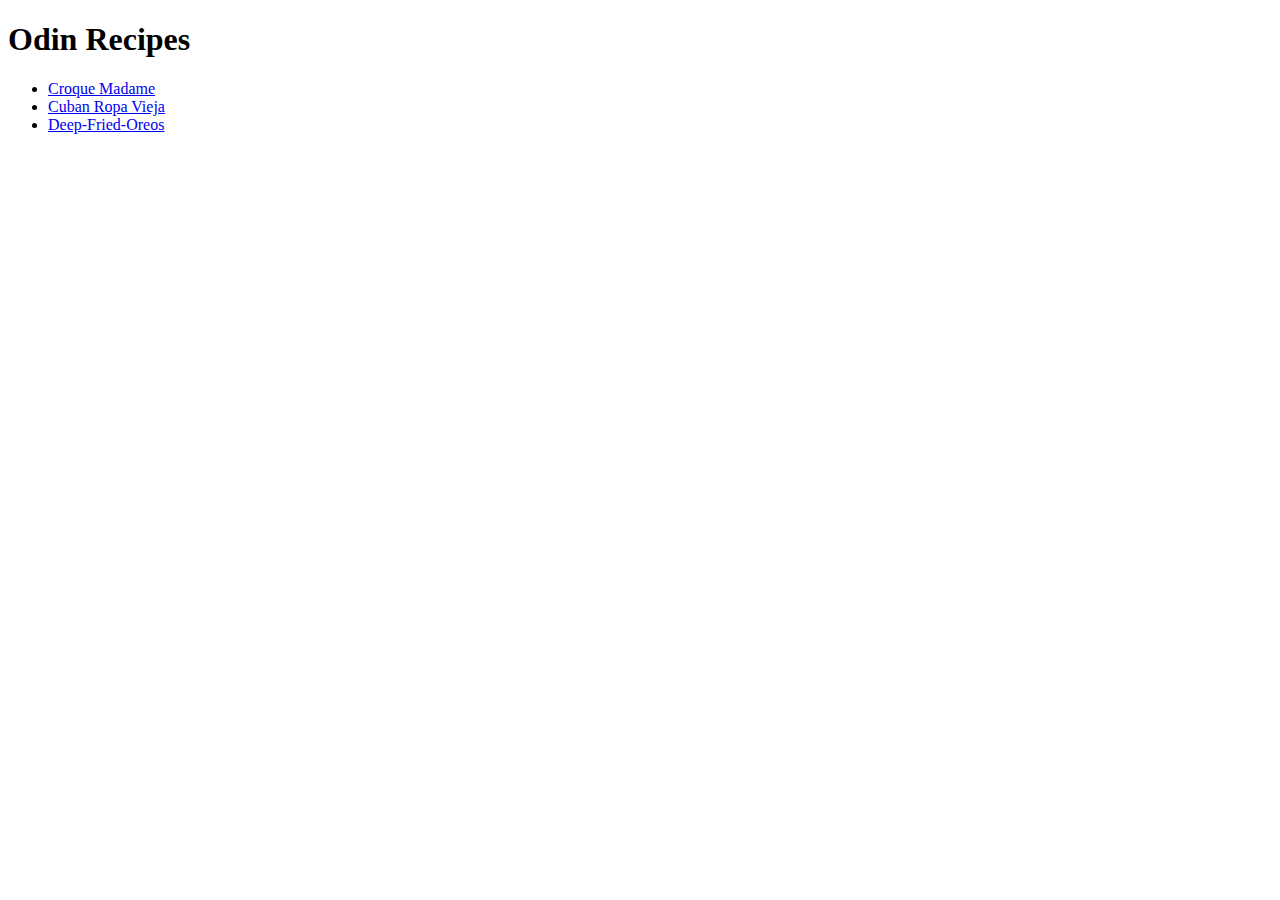
==== index.html @ 3a664a2a "Add basic webpage structure and content" ====
<!DOCTYPE html>
<html lang="en">
<head>
    <meta charset="UTF-8">
    <meta name="viewport" content="width=device-width, initial-scale=1.0">
    <title>Odin Recipes</title>
</head>
<body>
    <h1>Odin Recipes</h1>
    <ul>
        <li><a href="recipes/croque_madame.html">Croque Madame</a></li>
        <li><a href="recipes/cuban_ropa_vieja.html">Cuban Ropa Vieja</a></li>
        <li><a href="recipes/deep_fried_cookies.html">Deep-Fried-Oreos</a></li>
    </ul>
</body>
</html>
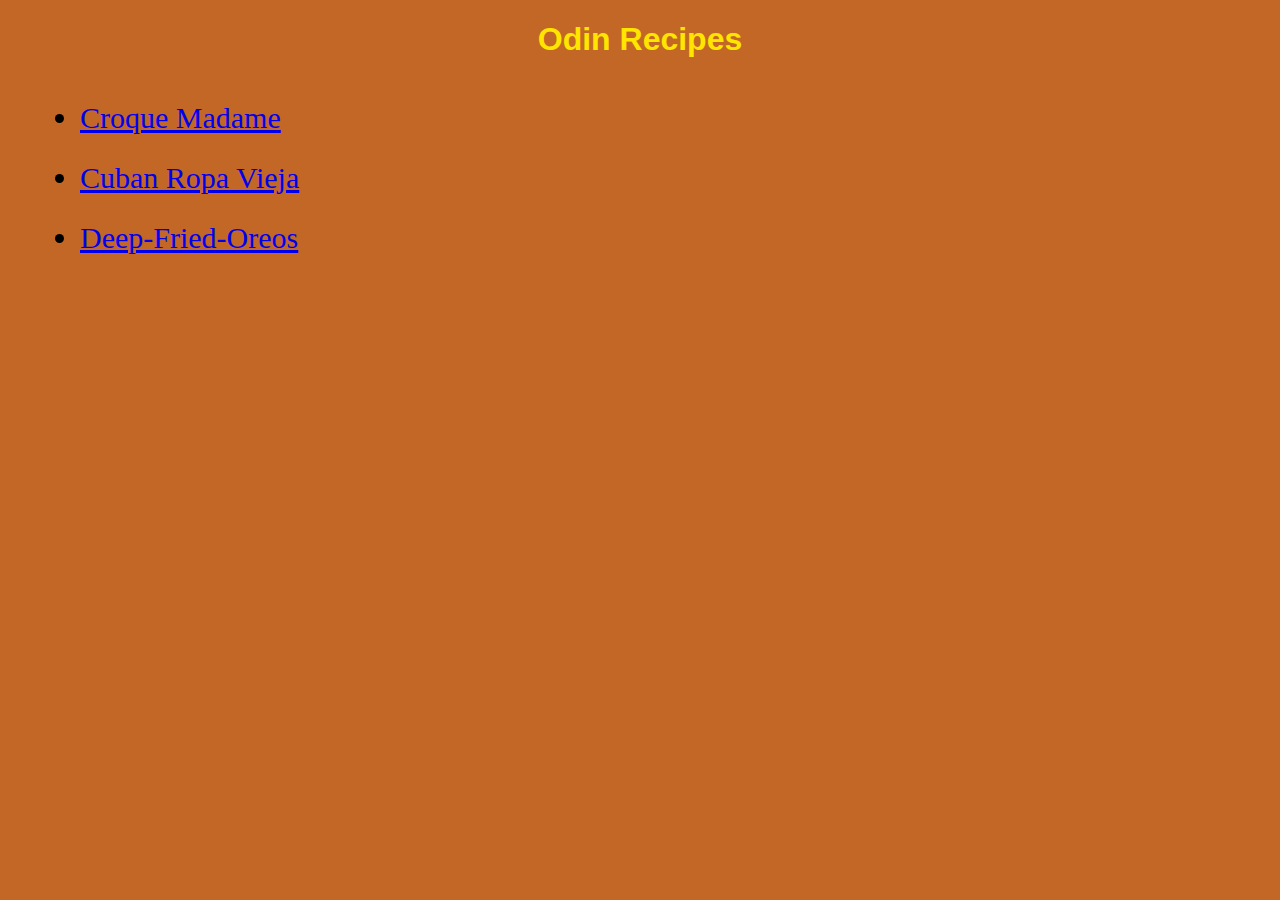
==== commit 9ac28aca: "add styles" ====
--- a/index.html
+++ b/index.html
@@ -4,10 +4,11 @@
     <meta charset="UTF-8">
     <meta name="viewport" content="width=device-width, initial-scale=1.0">
     <title>Odin Recipes</title>
+    <link rel="stylesheet" href="css/styles.css">
 </head>
 <body>
     <h1>Odin Recipes</h1>
-    <ul>
+    <ul class="main">
         <li><a href="recipes/croque_madame.html">Croque Madame</a></li>
         <li><a href="recipes/cuban_ropa_vieja.html">Cuban Ropa Vieja</a></li>
         <li><a href="recipes/deep_fried_cookies.html">Deep-Fried-Oreos</a></li>
--- a/css/styles.css
+++ b/css/styles.css
@@ -0,0 +1,28 @@
+h1, h2 {
+    color: #ffe500;
+    text-align: center;
+    font-family: Arial, Helvetica, sans-serif;
+}
+
+body {
+    background-color: #c36726;
+    margin-left: 40px;
+    margin-right: 40px;
+}
+
+.main {
+    font-size: 30px;
+    line-height: 2;
+}
+
+.center {
+    display: block;
+    margin-left: auto;
+    margin-right: auto;
+    width: 50%;
+}
+
+img {
+    height: 75%;
+    width: auto;
+  }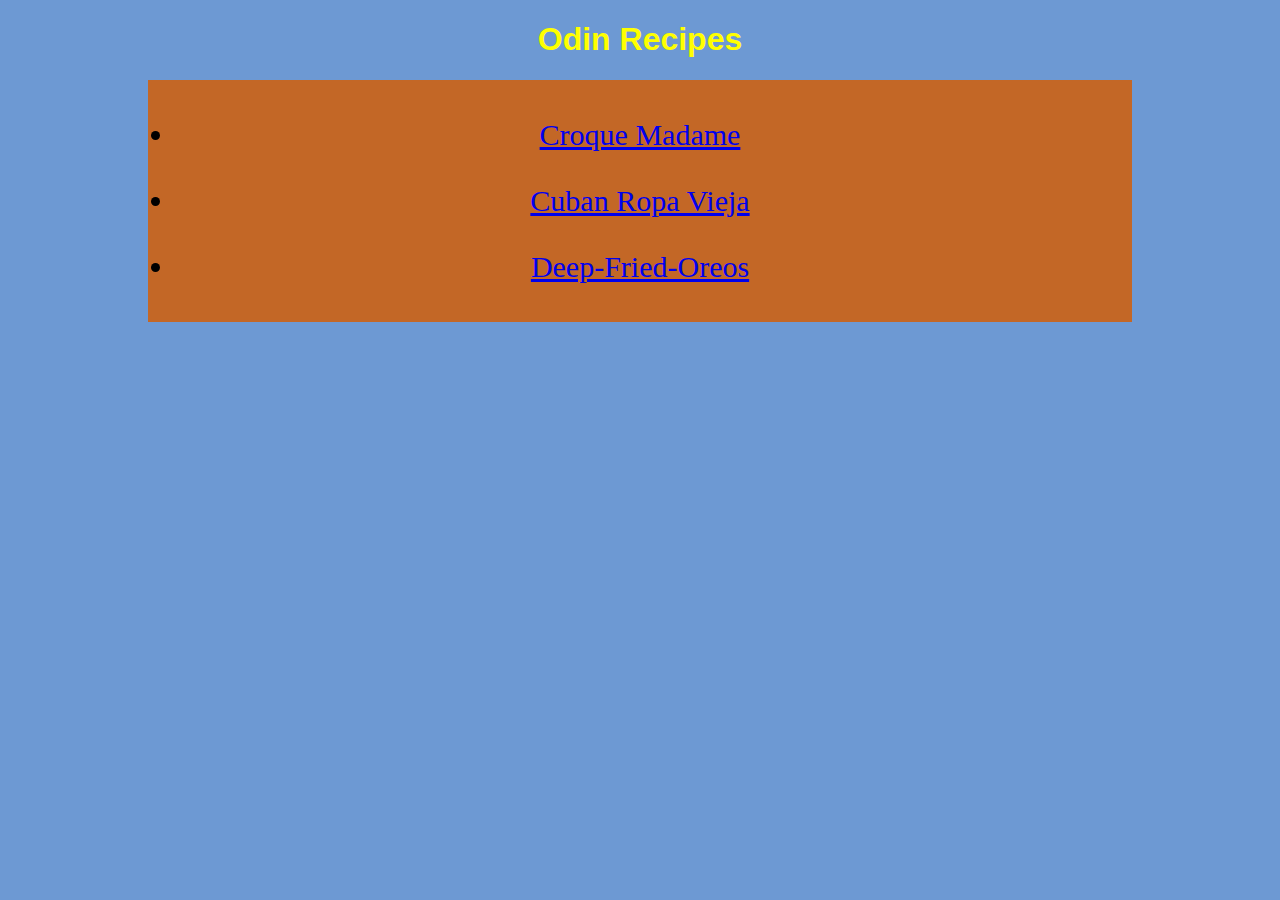
==== commit a7fb82b4: "add basic styles for homepage." ====
--- a/index.html
+++ b/index.html
@@ -8,10 +8,10 @@
 </head>
 <body>
     <h1>Odin Recipes</h1>
-    <ul class="main">
+    <div class="main">
         <li><a href="recipes/croque_madame.html">Croque Madame</a></li>
         <li><a href="recipes/cuban_ropa_vieja.html">Cuban Ropa Vieja</a></li>
         <li><a href="recipes/deep_fried_cookies.html">Deep-Fried-Oreos</a></li>
-    </ul>
+    </div>
 </body>
 </html>--- a/css/styles.css
+++ b/css/styles.css
@@ -1,18 +1,13 @@
 h1, h2 {
-    color: #ffe500;
+    color: #ffff00;
     text-align: center;
     font-family: Arial, Helvetica, sans-serif;
 }
 
 body {
-    background-color: #c36726;
+    background-color: rgb(109, 153, 211);
     margin-left: 40px;
     margin-right: 40px;
-}
-
-.main {
-    font-size: 30px;
-    line-height: 2;
 }
 
 .center {
@@ -25,4 +20,18 @@
 img {
     height: 75%;
     width: auto;
-  }+}
+
+.main {
+    display: block;
+    margin: 16px 108px;
+    background: #c36726;
+    text-align: center;
+    padding: 16px;
+    font-size: 30px;
+}
+
+li {
+    margin: 12px;
+    padding: 10px
+}